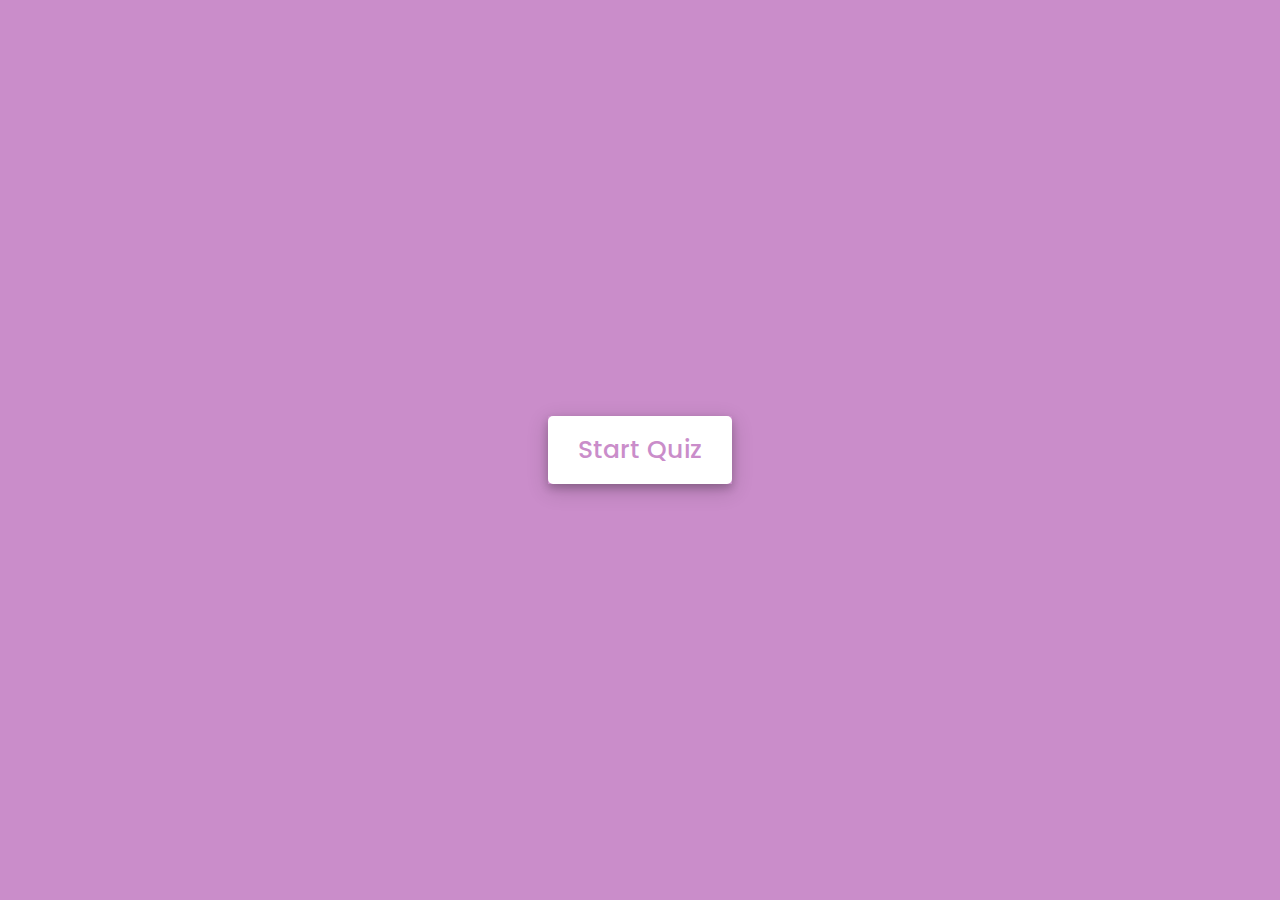
==== Web-Projects/Quiz-App/index.html @ 75e7479e "Add files via upload" ====
<!DOCTYPE html>
<html lang="en">
<head>
    <meta charset="UTF-8">
    <meta name="viewport" content="width=device-width, initial-scale=1.0">
    <title>Awesome Quiz App</title>
    <link rel="stylesheet" href="style.css">
    <link rel="stylesheet" href="https://cdnjs.cloudflare.com/ajax/libs/font-awesome/6.1.1/css/all.min.css" />
</head>
<body>
    <div class="start_btn"><button>Start Quiz</button></div>

    <div class="info_box">
        <div class="info_title">
            <span>Some Rules of this Quiz</span>
        </div>
        <div class="info_list">
            <div class="info">1. Yoy will have only <span>15 seconds</span> per each question.</div>
            <div class="info">2. Once you select your answer, you can't reselect.</div>
            <div class="info">3. You can't select any option once time goes off.</div>
            <div class="info">4. You can't exit from the Quiz while you're playing.</div>
            <div class="info">5. You'll get points on the basis of your correct answer.</div>
        </div>
        <div class="buttons">
            <button class="quit">Exit Quiz</button>
            <button class="restart">Continue</button>
        </div>
    </div>

    <div class="quiz_box">
        <header>
            <div class="title">Awesome Quiz Application</div>
            <div class="timer">
                <div class="time_text">Time Left</div>
                <div class="time_sec">15</div>
            </div>
            <div class="time_line"></div>
        </header>
        <section>
            <div class="que_text">
                <!-- <span>What does HTML stand for?</span> -->
            </div>
            <div class="option_list">
                <!-- <div class="option">
                    <span>Hyper Text Preprocessor</span>
                    <div class="icon tick"><i class="fas fa-check"></i></div>
                </div>
                <div class="option">
                    <span>Hyper Text Markup Language</span>
                    <div class="icon cross"><i class="fas fa-times"></i></div>
                </div>
                <div class="option">
                    <span>Hyper Text Multiple Language</span>
                </div>
                <div class="option">
                    <span>Hyper Tool Multi Language</span>
                </div> -->
            </div>
        </section>

        <footer>
            <div class="total_que">
                <span><p>2</p>of<p>5</p>Questions</span>
            </div>
            <button class="next_btn">Next Que</button>
        </footer>
    </div>

    <div class="result-box">
        <div class="icon">
            <i class="fas fa-crown"></i>
        </div>
        <div class="complete_text">You've completed the Quiz! </div>
        <div class="score_text">
            <span>and Sorry, You got only <p>2</p>out of<p>5</p></span>
        </div>
        <div class="buttons">
            <button class="restart">Replay Quiz</button>
            <button class="quit">Quit Quiz</button>
        </div>
    </div>

    <script src="JS/script.js"></script>
    
    <script src="JS/questions.js"></script>
</body>
</html>
---- Web-Projects/Quiz-App/style.css ----
@import url('https://fonts.googleapis.com/css2?family=Poppins:wght@200;300;400;500;600;700&display=swap');
*{
    margin: 0;
    padding: 0;
    box-sizing: border-box;
    font-family: 'Poppins',sans-serif;
}
body{
    background-color:rgb(202, 141, 202);
}
.start_btn,
.info_box,
.quiz_box,
.result-box{
    position: absolute;
    top: 50%;
    left: 50%;
    transform: translate(-50%,-50%);
    box-shadow: 0px 4px 8px 0 rgba(0,0,0,0.2),
                0px 6px 20px 0 rgba(0,0,0,0.19);
    transition: all 0.3 ease;
}
/* start Quiz button styling */

.info_box.activeInfo,
.quiz_box.activeQuiz,
.result_box.activeResult{
    z-index: 5;
    opacity: 1;
    pointer-events: auto;
    transform: translate(-50%, -50%) scale(1);
}

.start_btn button{
    font-size: 25px;
    font-weight: 500;
    color: rgb(202, 141, 202);
    padding: 15px 30px;
    outline: none;
    border: none;
    border-radius: 5px;
    background: #fff;
    cursor: pointer;
}
.info_box{
   
    width: 540px;
    background-color: #fff;
    border-radius: 5px;
    opacity: 0;
    pointer-events: none;
    transform: translate(-50%, -50%) scale(0.9);

}
.info_box .info_title { 
    height: 60px;
    width: 100%;
    border-bottom: 1px solid lightgrey;
    display: flex;
    align-items: center;
    padding: 0 35px;
    font-size: 20px;
    font-weight: 600;
}
.info_box .info_list{
    padding: 17px 17px;
}
.info_box .info_list .info{
    margin: 5px 0;
    font-size: 17px;
}
.info_box .info_list .info span{
    font-weight: 600;
    color:rgb(202, 141, 202);
}
.info_box .buttons{
    height: 60px;
    display: flex;
    align-items: center;
    justify-content: flex-end;
    padding: 0 35px;
    border-top:1px solid lightgrey ;
}
.info_box .buttons button{
    margin: 0 5px;
    height: 40px;
    width: 100px;
    border: 1px solid rgb(202, 141, 202);
    outline: none;
    border-radius: 5px;
    color: #fff;
    font-size: 16px;
    font-weight: 500;
    cursor: pointer;
    transition: all 0.3s ease;
}
.buttons button.quit{
    color: rgb(202, 141, 202);
    font-weight: 500;
}
.buttons button.restart{
    border-color: rgb(202, 141, 202);
    color: #fff;
    background: rgb(202, 141, 202);
    font-weight: 500;
}
.buttons button.restart:hover{
    background: rgb(167, 107, 167);
}
.buttons button.quit:hover{
    background: rgb(167, 107, 167);
    color: #fff;
}
.quiz_box{
   
    width: 550px;
    background-color: #fff;
    border-radius: 5px;
    opacity: 0;
    pointer-events: none;
    transform: translate(-50%, -50%) scale(0.9);
}
.quiz_box header{
    position: relative;
    z-index: 99;
    height: 70px;
    padding: 0 30px;
    background: #fff;
    display: flex;
    align-items: center;
    justify-content: space-between;
    border-radius: 5px 5px 0 0;
    box-shadow: 0px 3px 5px 1px rgba(0,0,0,0.1);
}
.quiz_box header .title{
    font-size: 20px;
    font-weight: 600;
}
.quiz_box header .timer{
    display: flex;
    align-items: center;
    justify-content: space-between;
    width: 145px;
    height: 45px;
    background:#e7cde5;
    border: 1px solid #a18ca0 ;
    border-radius: 5px;
    padding: 0 8px;
}
.quiz_box header .timer .time_text{
    font-weight: 400px;
    font-size: 17px;
    user-select: none; 
}
.quiz_box header .timer .time_sec{
    font-size: 18px;
    font-weight: 500;
    background: #343a40;
    height: 30px;
    width: 45px;
    color: #fff;
    text-align: center;
    line-height: 30px;
    border-radius: 5px;
    user-select: none;
    border: 1px solid #343a40;
}
.quiz_box header .time_line{
    position: absolute;
    bottom: 0px;
    left:0px;
    height: 3px;
    background: rgb(202, 141, 202);

}

.quiz_box section{
    padding: 25px 30px 20px 30px;
    background: #fff;
}
.quiz_box section .que_text{
    font-size: 25px;
    font-weight: 600;
}
.quiz_box section .option_list{
    padding: 20px 0;
    display: block;
}
section .option_list .option{
    background: #f0d5ed;
    border: 1px solid #ddb0d6;
    border-radius: 5px;
    font-size: 16x;
    padding: 8px 15px;
    margin-bottom:15px ;
    display: flex;
    justify-content: space-between;
    cursor: pointer;
    transition: all 0.3s ease;
}
section .option_list .option:hover{
    color:#943b87;
    background:#d4a4cc;
}

.option_list .option:last-child{
    margin-bottom: opx;
} 
.option_list .option .icon{
    height: 26px;
    width: 26px;
    border: 2px solid transparent;
    border-radius: 50%;
    text-align: center;
    font-size: 13px;
    line-height: 24px;
    pointer-events: none;
}
.option_list .option .icon.tick{
    border-color: #23903c;
    color: #23903c;
    background: #d4edda;
}
.option_list .option .icon.cross{
    border-color: #a4283a;
    color: #a4283a;
    background-color:#f8d7da ;
}

.option_list .option.correct{
    border-color: #155724;
    color: #23903c;
    background: #b2d3ba;
}
.option_list .option.incorrect{
    border-color: #a4283a;
    color: #a4283a;
    background-color:#eebabe ;
}

.option_list .option.disable{
    pointer-events: none;
}
.quiz_box footer{
    height: 60px;
    width: 100%;
    padding: 0 30px;
    display: flex;
    align-items: center;
    justify-content: space-between;
}
.quiz_box footer .total_que span{
    display: flex;
    user-select: none;
}
footer .total_que span p{
    font-weight: 500;
    padding: 0 5px;
}
footer .total_que span p:first-child{
    padding-left: 0px;
}
footer .next_btn{
    display: none;
    height: 40px;
    padding: 0 13px;
    font-size: 18px;
    font-weight: 400;
    border: none;
    outline: none ;
    background-color:rgb(202, 141, 202) ;
    color: #fff;
    border-radius: 5px;
    border: 1px solid rgb(202, 141, 202);
    cursor: pointer;
}
footer .next_btn:hover{
    background:rgb(167, 107, 167) ;
}
.result-box{
    background: #fff;
    width: 450px;
    padding: 25px 30px;
    border-radius: 5px;
    display: flex;
    align-items: center;
    text-align: center;
    flex-direction: column;
    justify-content: space-between;
    opacity: 0;
    pointer-events: none;
    transform: translate(-50%, -50%) scale(0.9);
}
.result-box .icon{
    font-size: 100px;
    color: rgb(202, 141, 202);
    margin-bottom: 10px;
}
.result-box .complete_text{
    font-size: 20px;
    font-weight: 500;
}
.result-box .score_text span{
    display: flex;
    margin: 10px 0;
}
.score_text span p{
    font-weight: 600;
    padding: 0 4px;
}
.result-box .buttons{
    display: flex;
    margin: 20px 0;
}
.result-box .buttons button{
    margin: 0 10px;
    height: 40px;
    padding: 0 20px;
    border: none;
    outline: none;
    font-size: 18px;
    font-weight: 500;
    border-radius: 5px;
    border: 1px solid rgb(202, 141, 202);
    cursor: pointer;
    transition: all 0.3s ease;
}
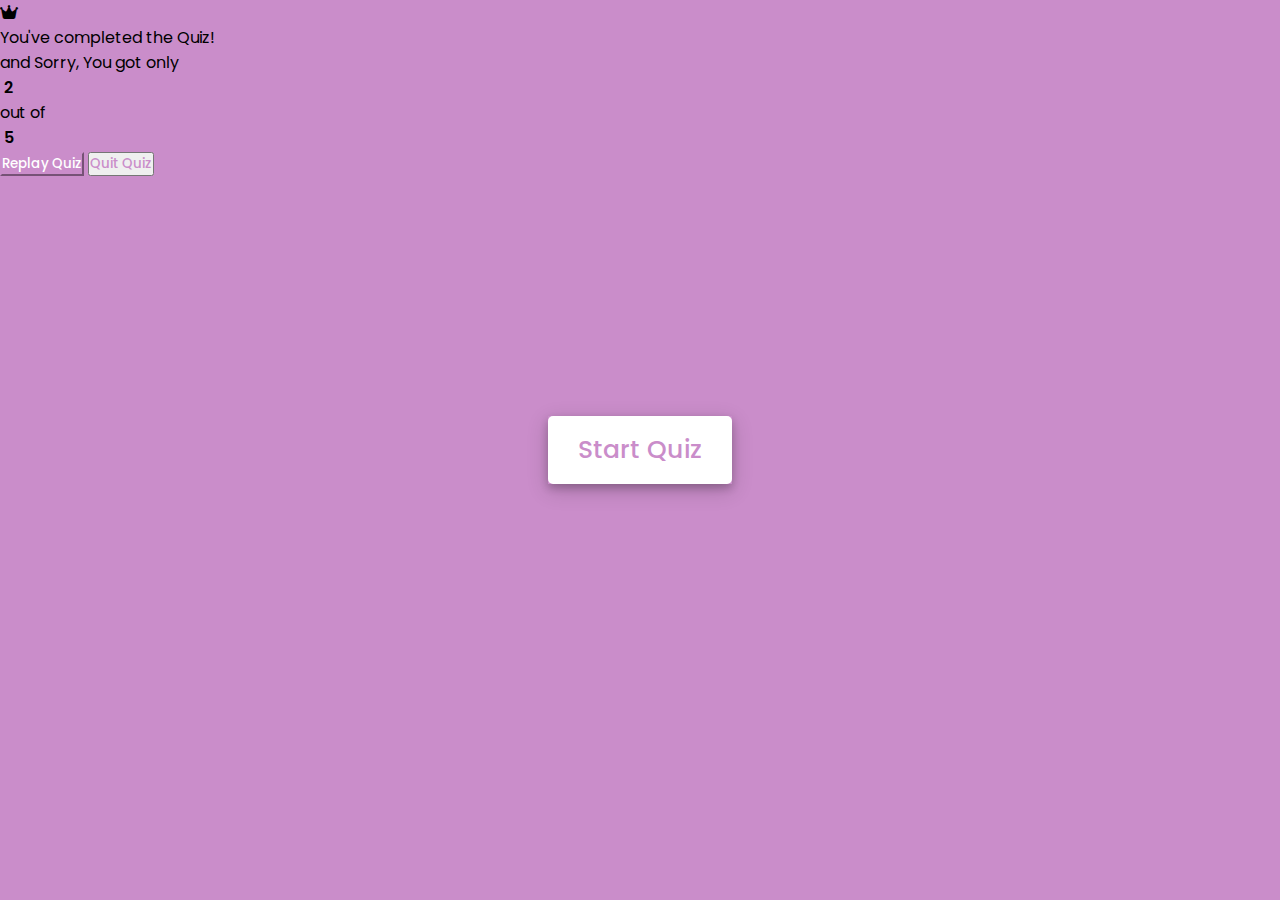
==== commit 3255f102: "Update index.html" ====
--- a/Web-Projects/Quiz-App/index.html
+++ b/Web-Projects/Quiz-App/index.html
@@ -66,7 +66,7 @@
         </footer>
     </div>
 
-    <div class="result-box">
+    <div class="result_box">
         <div class="icon">
             <i class="fas fa-crown"></i>
         </div>
@@ -84,4 +84,4 @@
     
     <script src="JS/questions.js"></script>
 </body>
-</html>+</html>
